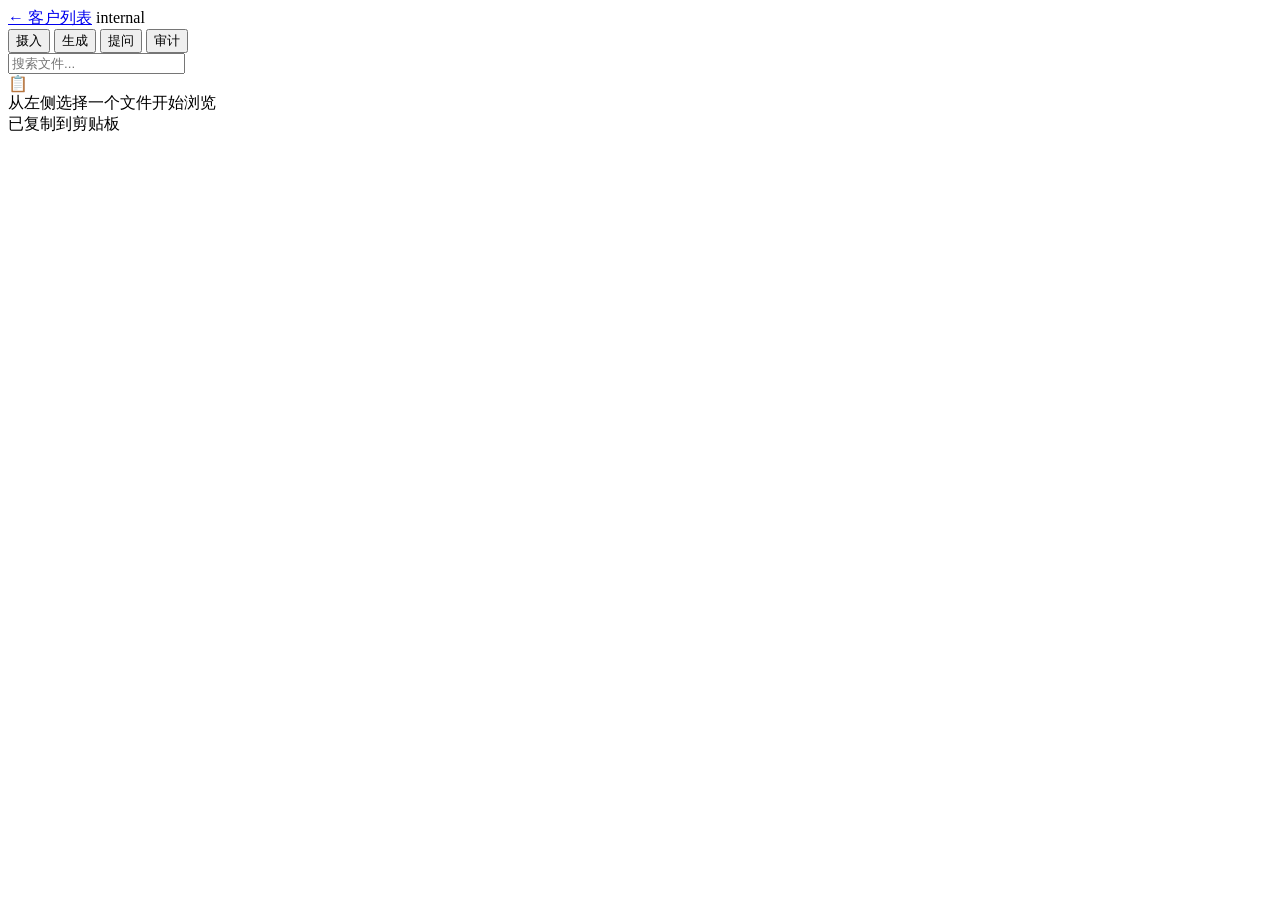
==== internal/serve/detail.html @ fddbdcb9 "refactor: port lathe skill/CLI boundary to ADP Restructure the flat package main into cmd/ + interna" ====
<!DOCTYPE html>
<html lang="zh-CN">
<head>
<meta charset="UTF-8">
<meta name="viewport" content="width=device-width, initial-scale=1.0">
<title>ADP — 客户详情</title>
<link rel="stylesheet" href="/static/styles.css">
</head>
<body>

<div class="topbar">
  <a class="back" href="/">← 客户列表</a>
  <span class="client-name" id="clientName">…</span>
  <span class="badge" id="statusBadge"></span>
  <span class="count" id="stageText"></span>
  <div class="actions">
    <button class="btn" data-cmd-prefix="/adp-ingest ">摄入</button>
    <button class="btn" data-cmd-prefix="/adp-generate ">生成</button>
    <button class="btn" data-cmd-prefix="/adp-ask ">提问</button>
    <button class="btn" data-cmd-prefix="/adp-review ">审计</button>
  </div>
</div>

<div class="detail-body">
  <div class="sidebar">
    <div class="sidebar-search">
      <input type="text" id="search" placeholder="搜索文件..." autocomplete="off">
    </div>
    <div class="tree" id="tree"></div>
  </div>

  <div class="main-pane">
    <div class="breadcrumb" id="breadcrumb"></div>
    <div class="content" id="content">
      <div class="empty">
        <div class="icon">📋</div>
        <div>从左侧选择一个文件开始浏览</div>
      </div>
    </div>
  </div>
</div>

<div class="toast" id="toast">已复制到剪贴板</div>

<script>
// Derive the client name from the URL path (single top-level segment).
const pathParts = window.location.pathname.split('/').filter(Boolean);
const name = decodeURIComponent(pathParts[0] || '');
const apiBase = '/' + encodeURIComponent(name);

document.getElementById('clientName').textContent = name;

// Load metadata for the top bar badges.
fetch(apiBase + '/api/meta').then(r => r.json()).then(m => {
  const badge = document.getElementById('statusBadge');
  badge.textContent = m.status;
  badge.className = 'badge badge-' + m.status;
  document.getElementById('stageText').textContent = '阶段：' + (m.stage || '—');
}).catch(() => {});

// Handoff buttons copy the skill command prefixed with the client name.
document.querySelectorAll('.btn[data-cmd-prefix]').forEach(btn => {
  btn.addEventListener('click', async () => {
    const cmd = btn.dataset.cmdPrefix + name;
    try { await navigator.clipboard.writeText(cmd); }
    catch (e) {
      const ta = document.createElement('textarea');
      ta.value = cmd; document.body.appendChild(ta); ta.select();
      document.execCommand('copy'); document.body.removeChild(ta);
    }
    const toast = document.getElementById('toast');
    toast.textContent = '已复制：' + cmd;
    toast.classList.add('show');
    clearTimeout(window.__toast);
    window.__toast = setTimeout(() => toast.classList.remove('show'), 1800);
  });
});

async function loadTree() {
  const res = await fetch(apiBase + '/api/tree');
  const data = await res.json();
  const treeEl = document.getElementById('tree');
  treeEl.innerHTML = '';
  renderTree(data, treeEl, 0);
}

function renderTree(node, container, depth) {
  if (!node.children) return;
  node.children.forEach(child => {
    const item = document.createElement('div');
    item.className = 'tree-item';
    item.style.paddingLeft = (12 + depth * 16) + 'px';
    item.dataset.path = child.path;
    item.dataset.name = child.name.toLowerCase();

    if (child.type === 'dir') {
      const arrow = document.createElement('span');
      arrow.className = 'arrow';
      arrow.textContent = '▶';
      item.appendChild(arrow);
      const icon = document.createElement('span');
      icon.className = 'icon';
      icon.textContent = '📁';
      item.appendChild(icon);
      const n = document.createElement('span');
      n.textContent = child.name;
      item.appendChild(n);
      container.appendChild(item);
      const childContainer = document.createElement('div');
      childContainer.className = 'tree-children';
      container.appendChild(childContainer);
      renderTree(child, childContainer, depth + 1);
      item.addEventListener('click', () => {
        arrow.classList.toggle('expanded');
        childContainer.classList.toggle('open');
      });
    } else {
      const spacer = document.createElement('span');
      spacer.style.width = '16px';
      spacer.style.display = 'inline-block';
      item.appendChild(spacer);
      const icon = document.createElement('span');
      icon.className = 'icon';
      icon.textContent = '📄';
      item.appendChild(icon);
      const n = document.createElement('span');
      n.textContent = child.name.replace(/\.md$/i, '');
      item.appendChild(n);
      container.appendChild(item);
      item.addEventListener('click', () => loadFile(child.path, child.name));
    }
  });
}

async function loadFile(path, fname) {
  document.querySelectorAll('.tree-item.active').forEach(el => el.classList.remove('active'));
  const active = document.querySelector('.tree-item[data-path="' + CSS.escape(path) + '"]');
  if (active) active.classList.add('active');
  updateBreadcrumb(path);
  const res = await fetch(apiBase + '/api/file?p=' + encodeURIComponent(path));
  const html = await res.text();
  const contentEl = document.getElementById('content');
  contentEl.innerHTML = html;
  // Intercept relative markdown links.
  contentEl.querySelectorAll('a').forEach(a => {
    a.addEventListener('click', e => {
      const href = a.getAttribute('href');
      if (!href || href.startsWith('http') || href.startsWith('#')) return;
      e.preventDefault();
      const dir = path.includes('/') ? path.substring(0, path.lastIndexOf('/')) : '';
      const resolved = dir ? dir + '/' + href : href;
      loadFile(resolved, href);
    });
  });
}

function updateBreadcrumb(path) {
  const parts = path.split('/');
  document.getElementById('breadcrumb').innerHTML = '<span>' + parts.join(' / ') + '</span>';
}

document.getElementById('search').addEventListener('input', e => {
  const q = e.target.value.toLowerCase();
  document.querySelectorAll('.tree-item').forEach(item => {
    if (item.dataset.name === undefined) return;
    item.classList.toggle('hidden', q && !item.dataset.name.includes(q));
  });
});

loadTree();
</script>
</body>
</html>
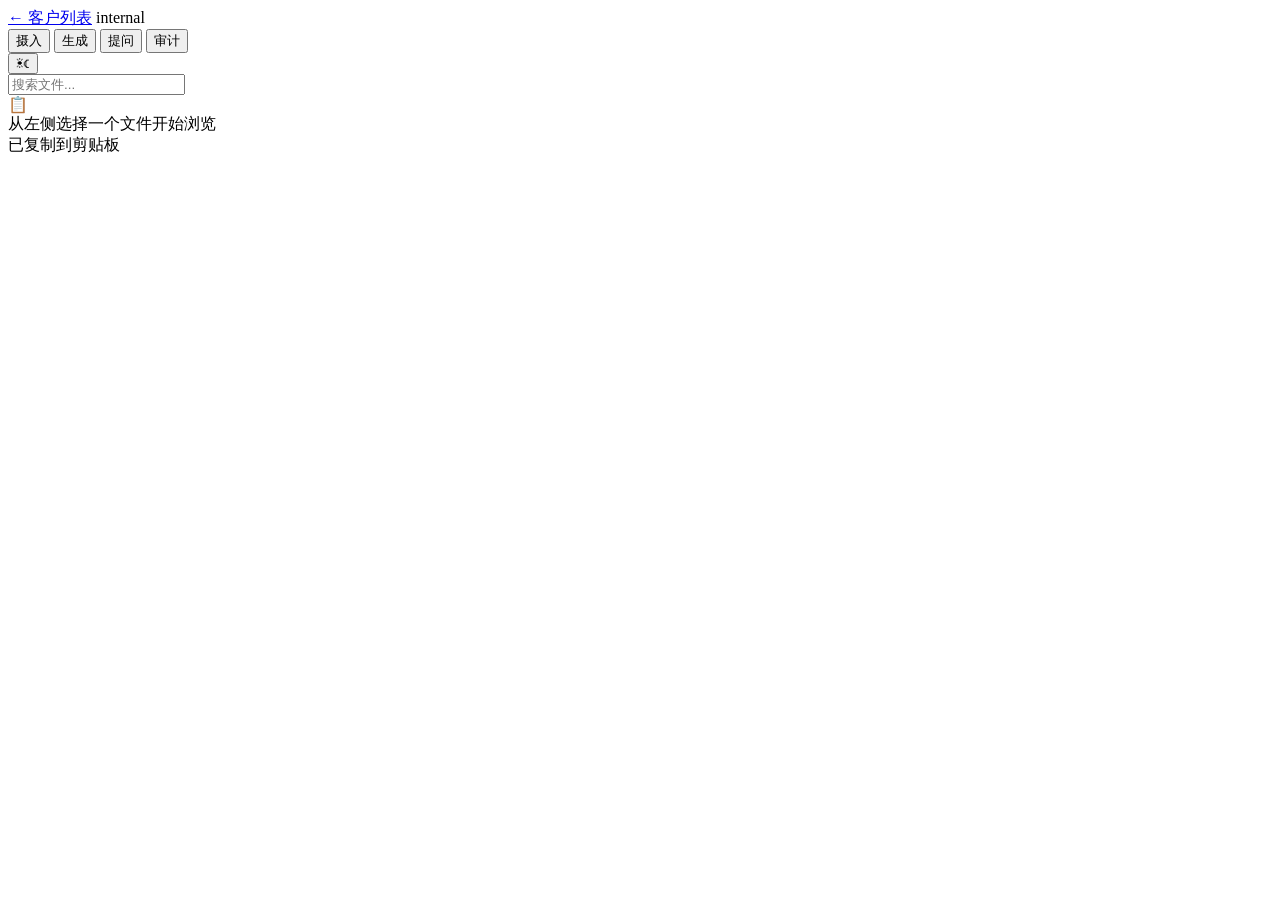
==== commit 7d11a3dd: "feat(serve): add markdown viewer with syntax highlighting and diagrams Render client knowledge-base " ====
--- a/internal/serve/detail.html
+++ b/internal/serve/detail.html
@@ -4,7 +4,18 @@
 <meta charset="UTF-8">
 <meta name="viewport" content="width=device-width, initial-scale=1.0">
 <title>ADP — 客户详情</title>
+<script>
+  (function(){
+    try {
+      var saved = localStorage.getItem('adp-theme');
+      var prefersDark = window.matchMedia && window.matchMedia('(prefers-color-scheme: dark)').matches;
+      var theme = saved || (prefersDark ? 'dark' : 'light');
+      document.documentElement.setAttribute('data-theme', theme);
+    } catch (e) {}
+  })();
+</script>
 <link rel="stylesheet" href="/static/styles.css">
+<link rel="stylesheet" href="/static/highlight.css">
 </head>
 <body>
 
@@ -19,6 +30,9 @@
     <button class="btn" data-cmd-prefix="/adp-ask ">提问</button>
     <button class="btn" data-cmd-prefix="/adp-review ">审计</button>
   </div>
+  <button type="button" class="theme-toggle" data-theme-toggle aria-label="切换深色模式">
+    <span class="icon icon-light">☀</span><span class="icon icon-dark">☾</span>
+  </button>
 </div>
 
 <div class="detail-body">
@@ -141,6 +155,7 @@
   const html = await res.text();
   const contentEl = document.getElementById('content');
   contentEl.innerHTML = html;
+  enhanceContent(contentEl);
   // Intercept relative markdown links.
   contentEl.querySelectorAll('a').forEach(a => {
     a.addEventListener('click', e => {
@@ -167,6 +182,121 @@
   });
 });
 
+// ---- Theme toggle (runs once) ----
+(function(){
+  var toggles = document.querySelectorAll('[data-theme-toggle]');
+  if (!toggles.length) return;
+  function refresh(){
+    var t = document.documentElement.getAttribute('data-theme') || 'light';
+    toggles.forEach(function(btn){
+      var label = btn.querySelector('.label');
+      if (label) label.textContent = t === 'dark' ? '浅色' : '深色';
+    });
+  }
+  refresh();
+  toggles.forEach(function(btn){
+    btn.addEventListener('click', function(){
+      var current = document.documentElement.getAttribute('data-theme') || 'light';
+      var next = current === 'dark' ? 'light' : 'dark';
+      document.documentElement.setAttribute('data-theme', next);
+      try { localStorage.setItem('adp-theme', next); } catch (e) {}
+      refresh();
+      document.dispatchEvent(new CustomEvent('adp:themechange', {detail:{theme:next}}));
+    });
+  });
+})();
+
+// ---- enhanceContent: runs after each file's HTML is injected ----
+var mermaidLoaded = false;
+
+function enhanceContent(contentEl){
+  if (!contentEl) return;
+
+  // Overflow detection on <pre> blocks.
+  contentEl.querySelectorAll('pre').forEach(function(pre){
+    if (pre.scrollWidth - pre.clientWidth > 1) pre.dataset.overflow = 'true';
+    else pre.removeAttribute('data-overflow');
+  });
+
+  // Copy button on each fenced code block.
+  contentEl.querySelectorAll('pre').forEach(function(pre){
+    if (!pre.querySelector(':scope > code')) return;
+    if (pre.parentNode.classList.contains('code-block')) return; // already wrapped
+    var wrapper = document.createElement('div');
+    wrapper.className = 'code-block';
+    pre.parentNode.insertBefore(wrapper, pre);
+    wrapper.appendChild(pre);
+    var btn = document.createElement('button');
+    btn.type = 'button';
+    btn.className = 'code-copy';
+    btn.setAttribute('aria-label', '复制代码');
+    btn.textContent = '复制';
+    btn.addEventListener('click', function(){
+      var code = pre.querySelector('code');
+      var text = code ? code.textContent : pre.textContent;
+      navigator.clipboard.writeText(text).then(function(){
+        btn.textContent = '已复制';
+        btn.classList.add('copied');
+        setTimeout(function(){ btn.textContent = '复制'; btn.classList.remove('copied'); }, 1500);
+      }).catch(function(){});
+    });
+    wrapper.appendChild(btn);
+  });
+
+  // Mermaid — lazy load the bundle once, then render all diagrams in scope.
+  var mermaidDivs = contentEl.querySelectorAll('.mermaid');
+  if (mermaidDivs.length) {
+    mermaidDivs.forEach(function(d){
+      // Server base64-encodes the diagram into data-encoded so blank lines in
+      // the source don't break Goldmark's HTML-block parsing. Decode here.
+      if (d.dataset.encoded) {
+        try {
+          // atob returns a Latin-1 string; re-decode the bytes as UTF-8 so
+          // Chinese / other multibyte labels survive the round-trip.
+          var bin = atob(d.dataset.encoded);
+          d.dataset.source = new TextDecoder('utf-8').decode(Uint8Array.from(bin, function(c){ return c.charCodeAt(0); }));
+        } catch (e) { d.dataset.source = d.textContent.trim(); }
+      } else {
+        d.dataset.source = d.textContent.trim();
+      }
+    });
+    function renderMermaid(){
+      if (!window.mermaid) return;
+      var divs = document.querySelectorAll('.content .mermaid');
+      divs.forEach(function(d){
+        d.removeAttribute('data-processed');
+        d.textContent = d.dataset.source;
+      });
+      var theme = document.documentElement.getAttribute('data-theme') === 'dark' ? 'dark' : 'default';
+      window.mermaid.initialize({startOnLoad:false, theme: theme, securityLevel:'loose'});
+      window.mermaid.run({nodes: Array.prototype.slice.call(divs)}).catch(function(err){
+        console.warn('mermaid render failed', err);
+      });
+    }
+    if (!mermaidLoaded) {
+      mermaidLoaded = true;
+      var s = document.createElement('script');
+      s.src = '/static/mermaid.min.js';
+      s.onload = function(){ renderMermaid(); document.addEventListener('adp:themechange', renderMermaid); };
+      s.onerror = function(){ console.warn('mermaid bundle failed to load'); };
+      document.body.appendChild(s);
+    } else {
+      // Bundle already loaded (previous file); re-render for new content.
+      if (window.mermaid) renderMermaid();
+    }
+  }
+}
+
+// Re-check overflow on resize.
+window.addEventListener('resize', function(){
+  var contentEl = document.getElementById('content');
+  if (!contentEl) return;
+  contentEl.querySelectorAll('pre').forEach(function(pre){
+    if (pre.scrollWidth - pre.clientWidth > 1) pre.dataset.overflow = 'true';
+    else pre.removeAttribute('data-overflow');
+  });
+});
+
 loadTree();
 </script>
 </body>
